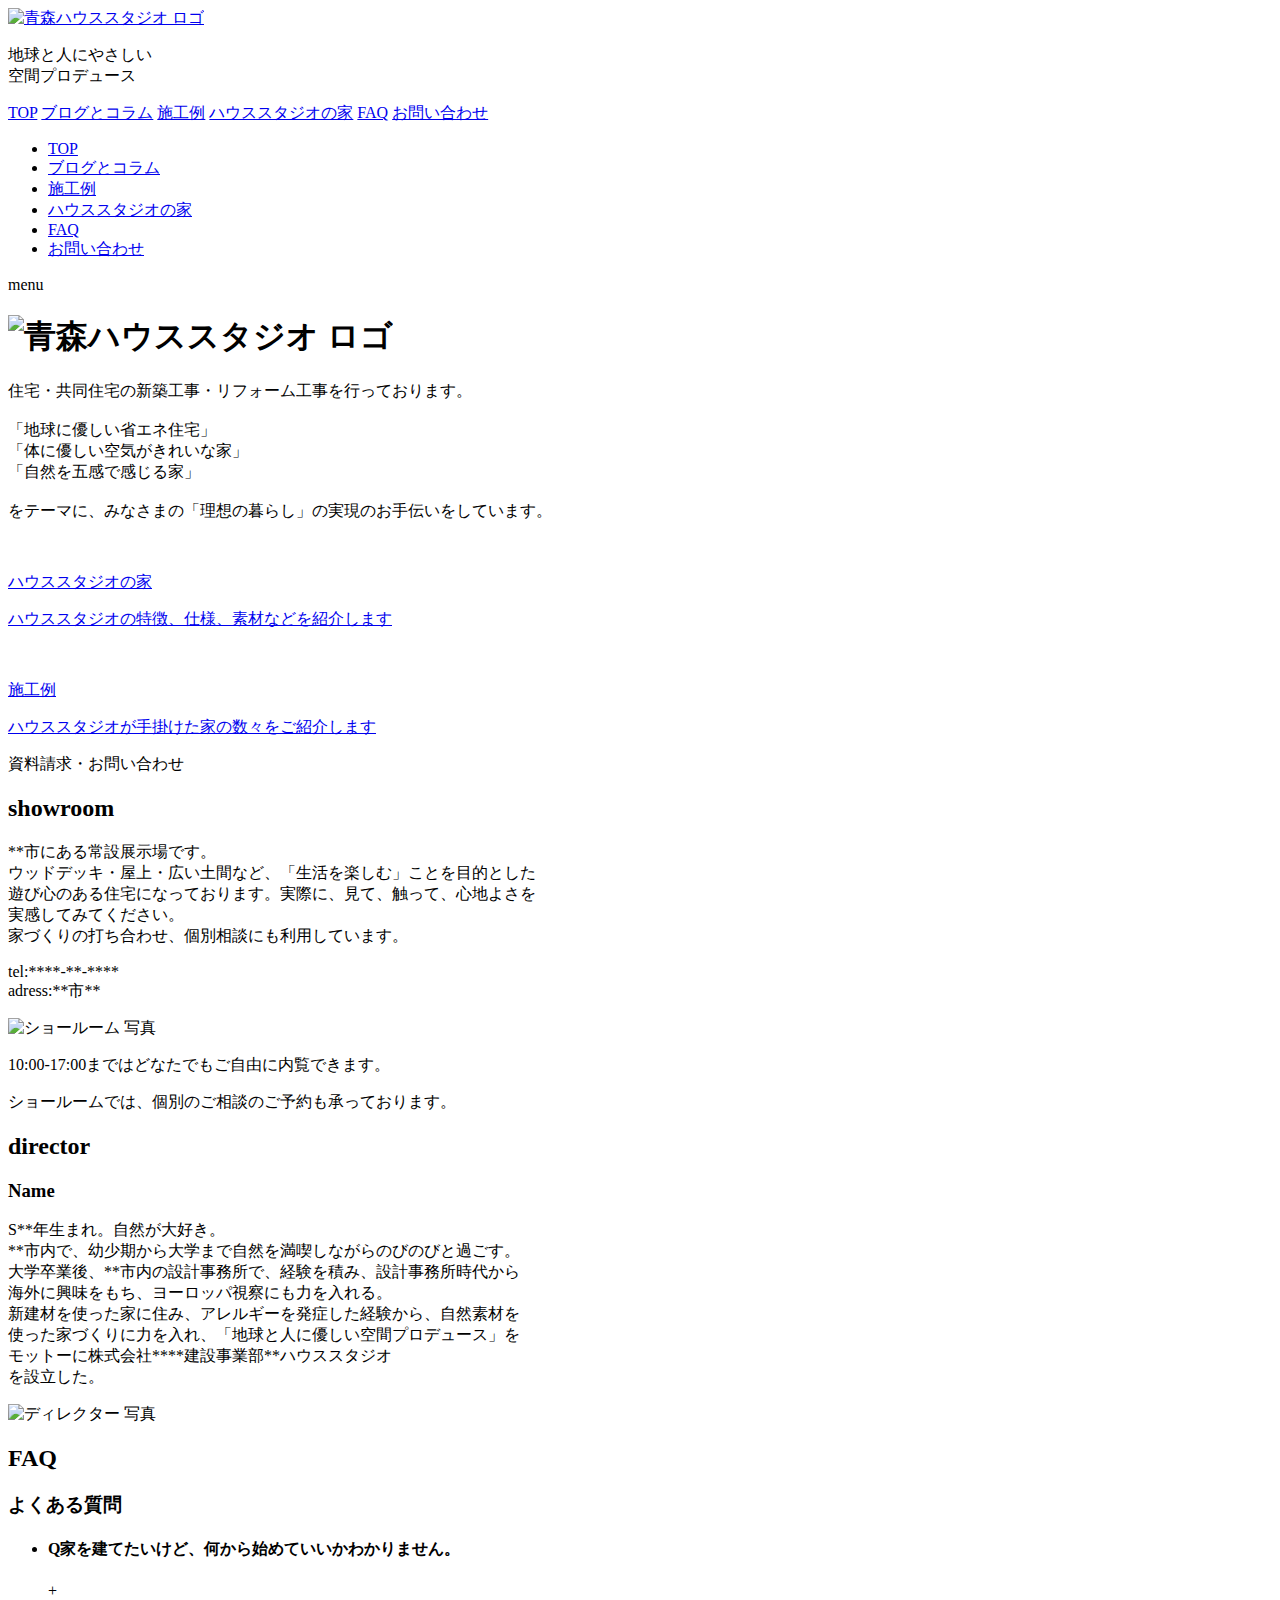
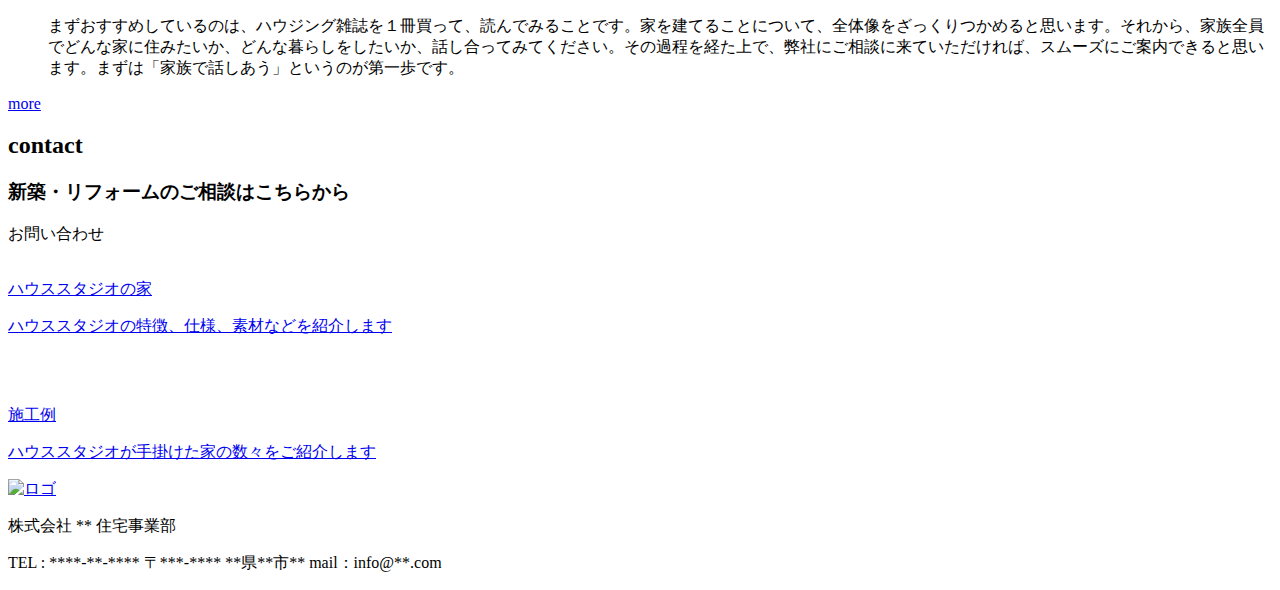
==== index.html @ ea8c5220 "Create index.html" ====
<!DOCTYPE html>
<html>
<head>
  <meta charset="utf-8">
  <meta name="viewport" content="width=device-width, initial-scale=1.0">
  <title>ハウススタジオ｜自然素材の新築・リフォーム｜自然と人に優しい空間プロデュース｜</title>
  <link rel="stylesheet" type="text/css" href="stylesheet.css">
  <link rel="stylesheet" type="text/css" href="responsive.css">
  <link rel="stylesheet" href="//maxcdn.bootstrapcdn.com/font-awesome/4.5.0/css/font-awesome.min.css">
  <link href="https://use.fontawesome.com/releases/v5.0.6/css/all.css" rel="stylesheet">
  <script src="https://ajax.googleapis.com/ajax/libs/jquery/2.1.4/jquery.min.js"></script>
</head>
<body>
  <header>
    <div class="container">
      <a href="index.html">
        <img class="header-logo" src="images/try.png" alt="青森ハウススタジオ ロゴ">
      </a>
      <p class="header-text">地球と人にやさしい<br>空間プロデュース</p>
      <div class="header-list">
        <a href="index.html">TOP</a>
        <a href="contents.html">ブログとコラム</a>
        <a href="works.html">施工例</a>
        <a href="about.html">ハウススタジオの家</a>
        <a href="faq.html">FAQ</a>
        <a href="contact.html">お問い合わせ</a>
      </div>

      <nav class="globalMenuSp">
        <ul>
          <li><a href="index.html">TOP</a></li>
          <li><a href="contents.html">ブログとコラム</a></li>
          <li><a href="works.html">施工例</a></li>
          <li><a href="about.html">ハウススタジオの家</a></li>
          <li><a href="faq.html">FAQ</a></li>
          <li><a href="contact.html">お問い合わせ</a></li>
        </ul>
      </nav>
      <div class="navToggle">
        <span></span><span></span><span></span><span>menu</span>
      </div>
    </div>
  </header>
  <div class="top-wrapper">
    <div class="container">
      <h1><img class="logo-top" src="images/try.png" alt="青森ハウススタジオ ロゴ"></h1>
      <p class="text-top">
        住宅・共同住宅の新築工事・リフォーム工事を行っております。<br><br class="text-top-br">
        「地球に優しい省エネ住宅」<br class="text-top-br">
        「体に優しい空気がきれいな家」<br class="text-top-br">
        「自然を五感で感じる家」<br><br class="text-top-br">
        をテーマに、みなさまの「理想の暮らし」の実現のお手伝いをしています。
      </p>
      <div class="btn-wrapper">
        <a class="btn btn-about" href="about.html">
          <img class="btn-image" src="images/btn.png" alt="">
          <p class="btn-title">ハウススタジオの家</p>
          <p class="btn-text">ハウススタジオの特徴、仕様、素材などを紹介します</p>
        </a>
        <a class="btn btn-about" href="works.html">
          <img class="btn-image" src="images/btn.png" alt="">
          <p class="btn-title">施工例</p>
          <p class="btn-text">ハウススタジオが手掛けた家の数々をご紹介します</p>
        </a>
      </div>
      <a class="btn btn-contact" src="contact.html">資料請求・お問い合わせ</a>
    </div>
  </div>
  <div class="showroom-wrapper">
    <div class="container">
      <div class="white-box">
        <div class="showroom-right">
          <div class="heading"><h2 class="gray">showroom</h2></div>
          <p class="showroom-text">
            **市にある常設展示場です。<br>ウッドデッキ・屋上・広い土間など、「生活を楽しむ」ことを目的とした<br>遊び心のある住宅になっております。実際に、見て、触って、心地よさを<br>実感してみてください。<br>家づくりの打ち合わせ、個別相談にも利用しています。
          </p>
          <p class="adress">
            tel:****-**-****<br>adress:**市**
          </p>
        </div>
        <div class="clear"></div>
        <div class="showroom-left">
          <img class="pic-showroom" src="images/showroom.JPG" alt="ショールーム 写真">
          <p>10:00-17:00まではどなたでもご自由に内覧できます。</p>
          <p>ショールームでは、個別のご相談のご予約も承っております。</p>
        </div>
        <div class="clear"></div>
      </div>
    </div>
  </div>
  <div class="director-wrapper">
    <div class="container">
      <div class="director-introduction">
        <div class="director-text">
          <div class="heading">
            <h2 class="beige">director</h2>
            <h3>Name</h3>
          </div>
          <p>
            S**年生まれ。自然が大好き。<br>**市内で、幼少期から大学まで自然を満喫しながらのびのびと過ごす。<br>大学卒業後、**市内の設計事務所で、経験を積み、設計事務所時代から<br>海外に興味をもち、ヨーロッパ視察にも力を入れる。<br>新建材を使った家に住み、アレルギーを発症した経験から、自然素材を<br>使った家づくりに力を入れ、「地球と人に優しい空間プロデュース」を<br>モットーに株式会社****建設事業部**ハウススタジオ<br>を設立した。
          </p>
        </div>
        <div class="director-image">
          <img class="pic-director" src="images/directore.png" alt="ディレクター 写真">
        </div>
        <div class="clear"></div>
      </div>
    </div>
  </div>
  <div class="faq-wrapper">
    <div class="container">
      <div class="heading">
        <h2 class="gray">FAQ</h2>
        <h3>よくある質問</h3>
      </div>
      <div class="faq">
        <ul id="faq-list">
        <li class="faq-list-item">
            <h4 class="question">
              Q家を建てたいけど、何から始めていいかわかりません。
            </h4>
            <span>+</span>
            <div class="answer">
              <p>
                まずおすすめしているのは、ハウジング雑誌を１冊買って、読んでみることです。家を建てることについて、全体像をざっくりつかめると思います。それから、家族全員でどんな家に住みたいか、どんな暮らしをしたいか、話し合ってみてください。その過程を経た上で、弊社にご相談に来ていただければ、スムーズにご案内できると思います。まずは「家族で話しあう」というのが第一歩です。
              </p>
            </div>
          </li>
        </ul>
      </div>
      <a class="btn more" href="faq.html">more</a>
    </div>
  </div>
  <div class="contact-wrapper">
    <div class="container">
      <div class="heading">
        <h2 class="gray">contact</h2>
        <h3>新築・リフォームのご相談はこちらから</h3>
      </div>
      <div class="btn-box">
        <a class="btn btn-contact" src="">お問い合わせ</a><br>
        <a class="btn btn-about" href="works.html">
          <img class="btn-image" src="images/btn.png" alt="">
          <p class="btn-title">ハウススタジオの家</p>
          <p class="btn-text">ハウススタジオの特徴、仕様、素材などを紹介します</p>
        </a><br>
        <a class="btn btn-about" href="about.html">
          <img class="btn-image" src="images/btn.png" alt="">
          <p class="btn-title">施工例</p>
          <p class="btn-text">ハウススタジオが手掛けた家の数々をご紹介します</p>
        </a>
      </div>
    </div>
  </div>
  <footer>
    <div class="container">
      <a href="index.html">
        <img src="images/logo.png" alt="ロゴ">
      </a>
      <p>株式会社 **
         住宅事業部 </p>
      <p>TEL : ****-**-****
        〒***-**** **県**市**
        mail：info@**.com</p>
  </footer>
  <script src="script.js"></script>
</body>
</html>
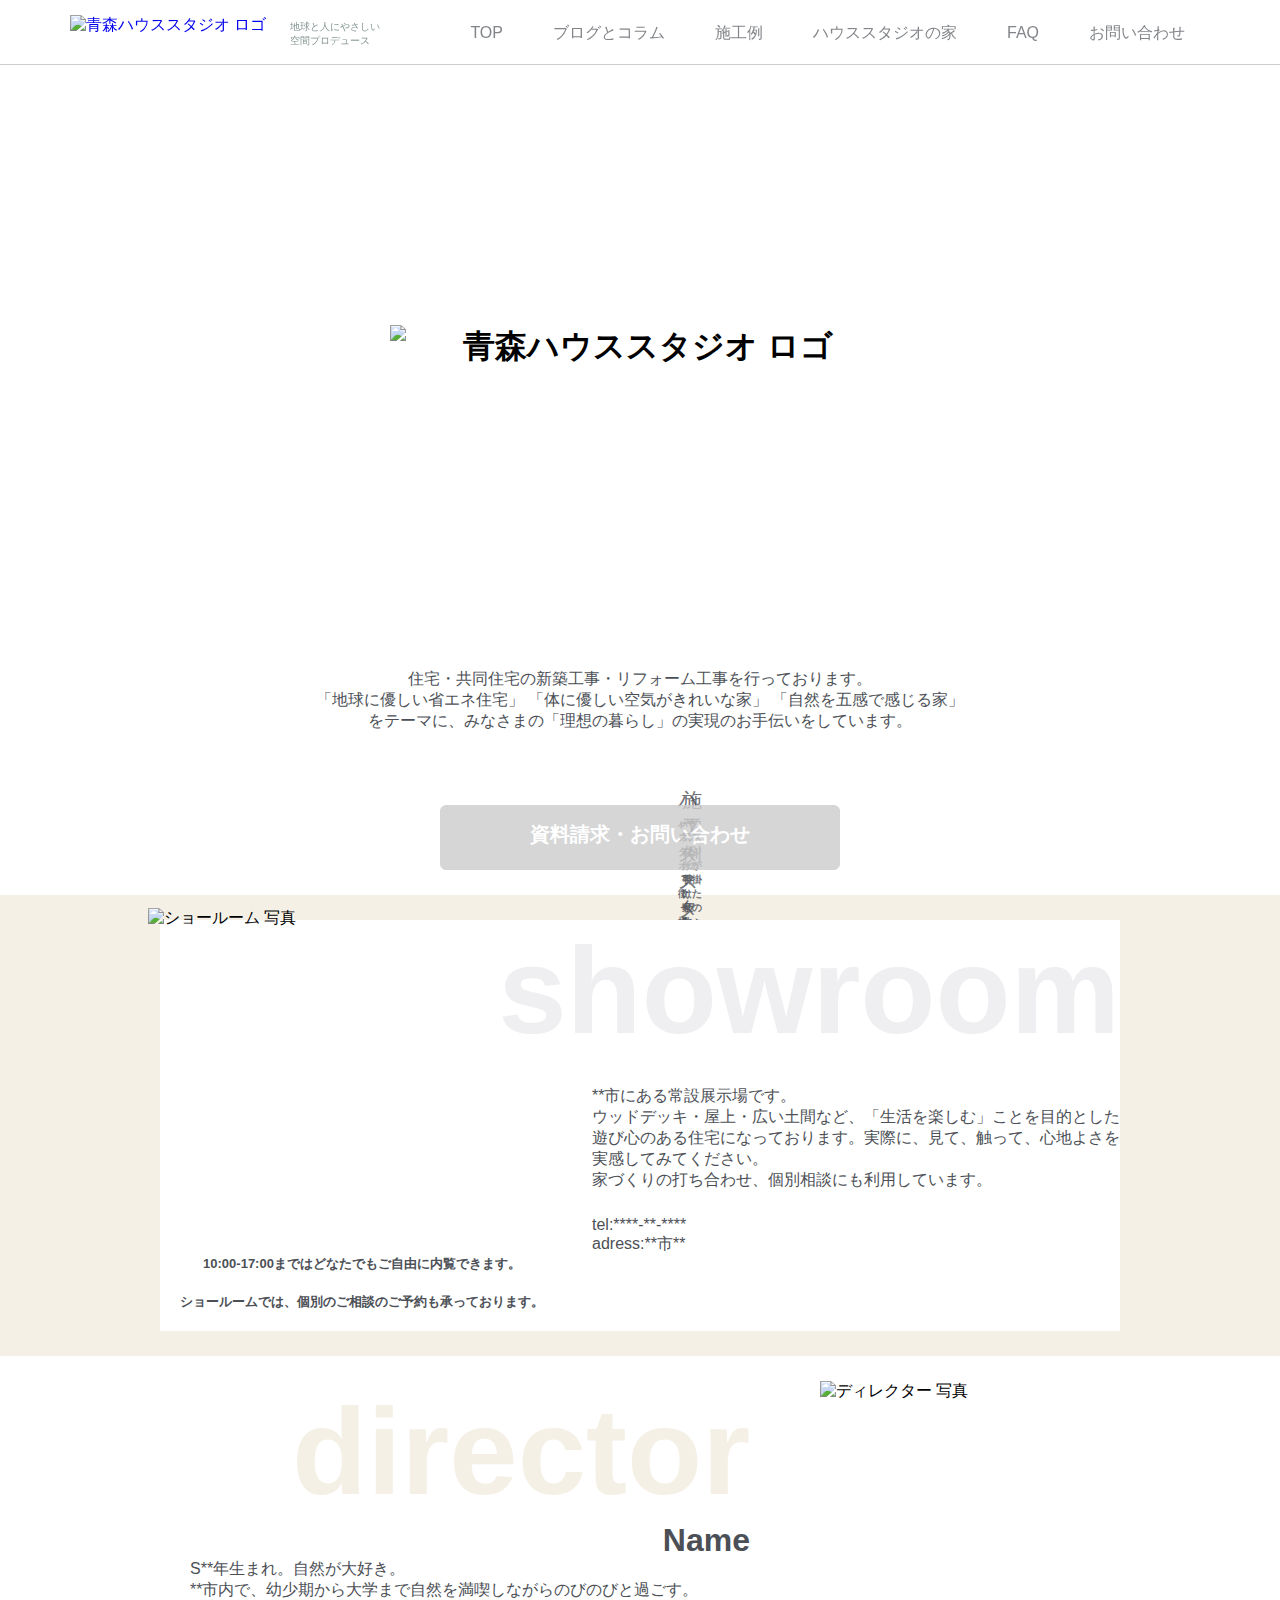
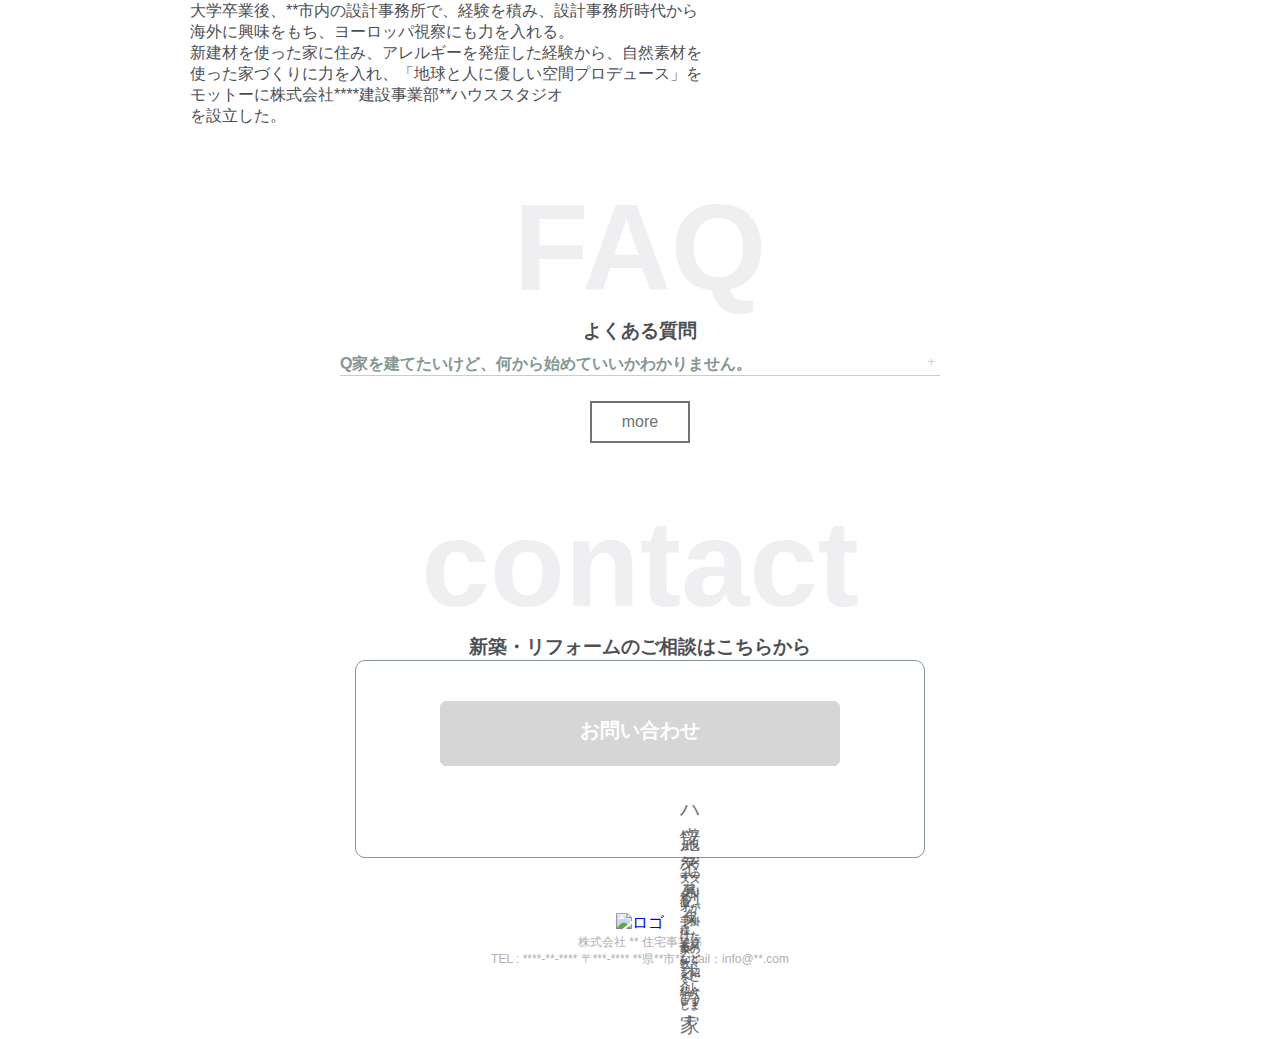
==== commit f7d69744: "Update index.html" ====
--- a/index.html
+++ b/index.html
@@ -14,7 +14,7 @@
   <header>
     <div class="container">
       <a href="index.html">
-        <img class="header-logo" src="images/try.png" alt="青森ハウススタジオ ロゴ">
+        <img class="header-logo" src="try.png" alt="青森ハウススタジオ ロゴ">
       </a>
       <p class="header-text">地球と人にやさしい<br>空間プロデュース</p>
       <div class="header-list">
@@ -43,7 +43,7 @@
   </header>
   <div class="top-wrapper">
     <div class="container">
-      <h1><img class="logo-top" src="images/try.png" alt="青森ハウススタジオ ロゴ"></h1>
+      <h1><img class="logo-top" src="try.png" alt="青森ハウススタジオ ロゴ"></h1>
       <p class="text-top">
         住宅・共同住宅の新築工事・リフォーム工事を行っております。<br><br class="text-top-br">
         「地球に優しい省エネ住宅」<br class="text-top-br">
@@ -53,12 +53,12 @@
       </p>
       <div class="btn-wrapper">
         <a class="btn btn-about" href="about.html">
-          <img class="btn-image" src="images/btn.png" alt="">
+          <img class="btn-image" src="btn.png" alt="">
           <p class="btn-title">ハウススタジオの家</p>
           <p class="btn-text">ハウススタジオの特徴、仕様、素材などを紹介します</p>
         </a>
         <a class="btn btn-about" href="works.html">
-          <img class="btn-image" src="images/btn.png" alt="">
+          <img class="btn-image" src="btn.png" alt="">
           <p class="btn-title">施工例</p>
           <p class="btn-text">ハウススタジオが手掛けた家の数々をご紹介します</p>
         </a>
@@ -80,7 +80,7 @@
         </div>
         <div class="clear"></div>
         <div class="showroom-left">
-          <img class="pic-showroom" src="images/showroom.JPG" alt="ショールーム 写真">
+          <img class="pic-showroom" src="showroom.JPG" alt="ショールーム 写真">
           <p>10:00-17:00まではどなたでもご自由に内覧できます。</p>
           <p>ショールームでは、個別のご相談のご予約も承っております。</p>
         </div>
@@ -101,7 +101,7 @@
           </p>
         </div>
         <div class="director-image">
-          <img class="pic-director" src="images/directore.png" alt="ディレクター 写真">
+          <img class="pic-director" src="directore.png" alt="ディレクター 写真">
         </div>
         <div class="clear"></div>
       </div>
@@ -140,12 +140,12 @@
       <div class="btn-box">
         <a class="btn btn-contact" src="">お問い合わせ</a><br>
         <a class="btn btn-about" href="works.html">
-          <img class="btn-image" src="images/btn.png" alt="">
+          <img class="btn-image" src="btn.png" alt="">
           <p class="btn-title">ハウススタジオの家</p>
           <p class="btn-text">ハウススタジオの特徴、仕様、素材などを紹介します</p>
         </a><br>
         <a class="btn btn-about" href="about.html">
-          <img class="btn-image" src="images/btn.png" alt="">
+          <img class="btn-image" src="btn.png" alt="">
           <p class="btn-title">施工例</p>
           <p class="btn-text">ハウススタジオが手掛けた家の数々をご紹介します</p>
         </a>
@@ -155,7 +155,7 @@
   <footer>
     <div class="container">
       <a href="index.html">
-        <img src="images/logo.png" alt="ロゴ">
+        <img src="logo.png" alt="ロゴ">
       </a>
       <p>株式会社 **
          住宅事業部 </p>
--- a/stylesheet.css
+++ b/stylesheet.css
@@ -0,0 +1,615 @@
+
+
+* {
+  box-sizing: border-box;
+  margin:0;
+  padding:0;
+}
+
+body {
+  margin: 0;
+  font-family: Verdana, "游ゴシック", YuGothic, "ヒラギノ角ゴ ProN W3", "Hiragino Kaku Gothic ProN", "メイリオ", Meiryo, sans-serif;
+}
+img {
+  border:0;
+}
+
+a {
+  text-decoration: none;
+}
+
+p{
+  color:rgb(76,80,86);
+  font-weight:500;
+}
+ul{
+  list-style:none;
+}
+.gray{
+  font-weight:bold;
+  color:rgb(239,238,240);
+  font-size:123px;
+}
+.beige{
+  font-weight:bold;
+  color:rgb(245,240,230);
+  font-size:123px;
+}
+.container {
+  max-width:1170px;
+  width: 100%;
+  padding: 0 15px;
+  margin: 0 auto;
+
+}
+.clear{
+  clear: right;
+  clear: left;
+}
+
+/*------------header-----------*/
+header {
+  height: 65px;
+  width: 100%;
+  background-color: rgb(255,255,255,0.9);
+  position :fixed;
+  top: 0;
+  z-index: 20;
+  border-bottom:1px solid rgb(204,204,204,1);
+}
+.header-logo{
+  margin-top:15px;
+  float:left;
+  width:200px;
+}
+.header-text{
+  color:rgb(133,150,149);
+  float:left;
+  margin:20px 20px;
+  font-size:10px;
+}
+.header-list {
+  float: right;
+}
+.header-list a {
+  line-height: 65px;
+  padding: 0 25px;
+  color:rgba(76,80,86,0.7);
+  display: block;
+  float: left;
+}
+
+.header-list a:hover {
+  color:rgba(100,100,100,1);
+}
+/*----------nav------------*/
+nav.globalMenuSp {
+    position: fixed;
+    z-index: 2;
+    top: 0;
+    left: 0;
+    background: #fff;
+    color:rgb(76,80,86);
+    text-align: center;
+    transform: translateY(-100%);
+    transition: all 0.6s;
+    width: 100%;
+}
+ 
+nav.globalMenuSp ul {
+    background: rgb(245,240,230);
+    margin: 0 auto;
+    padding: 0;
+    width: 100%;
+}
+ 
+nav.globalMenuSp ul li {
+    font-size: 1.1em;
+    list-style-type: none;
+    padding: 0;
+    width: 100%;
+    border-bottom: 1px dotted #333;
+}
+ 
+/* 最後はラインを描かない */
+nav.globalMenuSp ul li:last-child {
+    padding-bottom: 0;
+    border-bottom: none;
+}
+ 
+nav.globalMenuSp ul li a {
+    display: block;
+    color:rgb(76,80,86);
+    padding: 1em 0;
+}
+ 
+/* このクラスを、jQueryで付与・削除する */
+nav.globalMenuSp.active {
+    transform: translateY(0%);
+}
+
+.navToggle {
+    display: none;
+    position: fixed;    /* bodyに対しての絶対位置指定 */
+    right: 13px;
+    top: 8px;
+    width: 42px;
+    height: 51px;
+    cursor: pointer;
+    z-index: 3;
+    text-align: center;
+}
+.navToggle span {
+    display: block;
+    position: absolute;    /* .navToggleに対して */
+    width: 30px;
+    border-bottom: solid 3px rgb(133,150,149);
+    -webkit-transition: .35s ease-in-out;
+    -moz-transition: .35s ease-in-out;
+    transition: .35s ease-in-out;
+    left: 6px;
+}
+.navToggle span:nth-child(1) {
+    top: 9px;
+}
+.navToggle span:nth-child(2) {
+    top: 18px;
+}
+ 
+.navToggle span:nth-child(3) {
+    top: 27px;
+}
+ 
+.navToggle span:nth-child(4) {
+    border: none;
+    color: rgb(133,150,149);
+    font-size: 9px;
+    font-weight: bold;
+    top: 34px;
+}
+/*---tapしたあと---*/
+/* 最初のspanをマイナス45度に */
+.navToggle.active span:nth-child(1) {
+    top: 18px;
+    left: 6px;
+    -webkit-transform: rotate(-45deg);
+    -moz-transform: rotate(-45deg);
+    transform: rotate(-45deg);
+}
+ 
+/* 2番目と3番目のspanを45度に */
+.navToggle.active span:nth-child(2),
+.navToggle.active span:nth-child(3) {
+    top: 18px;
+    -webkit-transform: rotate(45deg);
+    -moz-transform: rotate(45deg);
+    transform: rotate(45deg);
+}
+/*---------top-wrapper----------*/
+
+.top-wrapper{
+  padding:25px 0;
+  text-align:center;
+}
+
+.logo-top{
+  display:block;
+  margin:300px auto;
+  width:500px;
+}
+.text-top{
+  text-align:center;
+  padding-bottom:25px;
+}
+.text-top-br{
+  display:none;
+}
+.btn-wrapper{
+  text-align:center;
+}
+.btn {
+  display: inline-block;
+  opacity: 0.8;
+  position:relative;
+  margin-top:15px;
+}
+
+.btn-title{
+  position:absolute;
+  top:15px;
+  left:40px;
+  font-size:20px;
+}
+.btn-text{
+  font-size:10px;
+  position:absolute;
+  top:45px;
+  left:40px;
+  font-weight:600;
+}
+.btn-contact{
+  background-color:rgb(204,204,204);
+  color:white;
+  border:1px solid rgb(204,204,204);
+  border-radius:6px;
+  width:400px;
+  height:65px;
+  text-align:center;
+  padding:15px 0;
+  font-size:20px;
+  font-weight:bold;
+  margin-top:15px;
+  cursor:pointer;
+}
+
+.btn:hover {
+  opacity: 1;
+}
+
+/*------showroom-wrapper--------*/
+.showroom-wrapper{
+  background-color:rgb(245,240,230);
+  padding:25px 0;
+}
+.white-box{
+  background-color:white;
+  width:960px;
+  margin:0 auto;
+  position:relative;
+}
+.showroom-right{
+  float:right;
+}
+.showroom-wrapper h2{
+  text-align:right;
+  margin-bottom:25px;
+  position:relative;
+  z-index:10;
+}
+.showroom-right p{
+  padding-left:190px;
+}
+.adress{
+  padding-top:25px;
+}
+.showroom-left{
+  float:left;
+}
+.showroom-left p{
+  font-size:13px;
+  text-align:center;
+  padding-bottom:20px;
+  padding-left:20px;
+  font-weight:600;
+}
+.pic-showroom{
+  width:420px;
+  height:315px;
+  position:absolute;
+  top:-12px;
+  left:-12px;
+}
+/*----directore-wrapper----*/
+.director-wrapper{
+  padding:25px 0;
+}
+.director-introduction{
+  width:960px;
+  margin:0 auto;
+  padding:0 30px;
+}
+.director-text{
+  float:left;
+  width:70%;
+}
+.director-image{
+  float:left;
+  width:30%;
+}
+.director-wrapper h2{
+  padding-right:70px;
+  text-align:right;
+}
+.director-wrapper h3{
+  color:rgb(76,80,86);
+  font-size:32px;
+  padding-right:70px;
+  text-align:right;
+}
+.director-wrapper p{
+  text-align:left;
+}
+.pic-director{
+  width:270px;
+  height:360px;
+}
+/*----faq-wrapper------*/
+.faq-wrapper{
+  padding:25px 0;
+}
+
+.faq-wrapper h2{
+  text-align:center;
+}
+.faq-wrapper h3{
+  text-align:center;
+  color:rgb(76,80,86);
+}
+.faq{
+  width:960px;
+  margin:0 auto;
+  text-align:center;
+}
+.question{
+  font-size:;
+}
+.more{
+  display:block;
+  padding:10px;
+  text-align:center;
+  color:rgb(76,80,86);
+  margin:0 auto;
+  border:2px solid rgb(76,80,86);
+  width:100px;
+  opacity:0.8;
+  margin-top:10px;
+}
+/*contact-wrapper-----------*/
+.contact-wrapper{
+  padding:25px 0;
+  text-align:center;
+}
+.contact-wrapper h3{
+  color:rgb(76,80,86);
+}
+.btn-box{
+  border:1px solid rgb(133,150,149);
+  border-radius:10px;
+  width:50%;
+  margin:0 auto;
+  padding:25px;
+}
+footer img {
+  width: 80px;
+}
+
+footer p {
+  color: #b3aeb5;
+  font-size: 12px;
+}
+
+footer {
+  text-align:center;
+  padding-top: 30px;
+  padding-bottom: 20px;
+}
+
+/*------------individual-faq----------*/
+
+.i-faq-wrapper h2{
+  color:rgb(76,80,86);
+}
+.i-faq-wrapper {
+  text-align: center;
+  color:rgb(76,80,86);
+  padding-top:130px;
+}
+
+#faq-list {
+  width: 600px;
+  margin: 0 auto;
+  padding: 0;
+  list-style: none;
+}
+
+.faq-list-item {
+  margin:10px 0 25px;
+  border-bottom:1px solid #ccc;
+  position:relative;
+  cursor:pointer;
+  text-align: left;
+}
+
+.faq-list-item h4 {
+  font-size: 16px;
+  color:rgb(133,150,149);
+}
+
+.faq-list-item span {
+  position:absolute;
+  top:0;
+  right:5px;
+  color:#ccc;
+  font-size:13px;
+}
+
+.answer {
+  font-size: 14px;
+  padding: 5px 0px;
+  margin-bottom: 15px;
+  display:none;
+}
+
+
+
+/*-------individual-about-wrapper---------*/
+
+.about-wrapper{
+  padding-top:130px;
+  text-align:center;
+}
+.about-wrapper .beige{
+  text-align:center;
+}
+.about-wrapper h1{
+  color:rgb(133,150,149);
+  text-align:center;
+  padding-bottom:25px;
+}
+.about-top{
+  padding:50px 0;
+  display:inline-block;
+  margin:0 auto;
+}
+.about-top-text{
+  float:left;
+  padding-right:30px;
+  display:inline-block;
+}
+.about-top-image{
+  display:inline-block;
+}
+.about-top-text h3{
+  font-weight:normal;
+  color:rgb(76,80,86);
+  font-size:23px;
+  padding-bottom:35px;
+  display:inline-block;
+}
+.about-top-text p{
+  font-size:15px;
+  display:inline-block;
+  text-align:left;
+}
+.about-top img{
+  width:250px;
+}
+.about-slide{
+  border:3px solid rgb(245,240,230);
+  border-radius:10px;
+  width:700px;
+  height:425px;
+  margin:20px auto 0;
+  padding:30px;
+}
+.slide-menu{
+  border-bottom:1px solid rgb(245,240,230);
+  margin:0 auto;
+  text-align:center;
+}
+.menu-btn:hover{
+  color:black;
+}
+.menu-btn{
+  cursor:pointer;
+  padding:10px;
+  display:inline-block;
+  color:rgb(133,150,149);
+  font-weight:bold;
+  font-size:18px;
+}
+.slide{
+  display:none;
+  padding:25px;
+  margin:0 auto;
+}
+.slide img{
+  float:left;
+  width:250px;
+}
+.slide p{
+  float:left;
+  width:300px;
+  padding-left:30px;
+  text-align:left;
+}
+.selected{
+  color:black;
+}
+.active{
+  display:block;
+}
+.about-kodawari{
+   background-color:rgb(245,240,230);
+   padding:25px 0;
+   margin-top:25px;
+}
+.about-kodawari h3{
+  padding-top:25px;
+}
+.kodawari{
+  background-color:white;
+  width:900px;
+  height:250px;
+  margin:50px auto;
+  padding:20px;
+  position:relative;
+}
+.kodawari h4{
+  font-size:18px;
+  color:rgb(76,80,86);
+  padding:20px;
+}
+.kodawari img{
+  width:200px;
+}
+.kodawari-text-left{
+  float:left;
+  width:600px;
+  text-align:left;
+}
+.kodawari-text-right{
+  float:right;
+  width:600px;
+  text-align:left;
+}
+.kodawari-image-right,.kodawari-image-left{
+  float:left;
+}
+.kodawari-image-right{
+  position:absolute;
+  top:25px;
+  right:25px;
+}
+.kodawari-image-left{
+  position:absolute;
+  top:25px;
+  left:25px;
+}
+
+/*-------individual-contact-wrapper---------*/
+.i-contact-wrapper{
+  text-align:center;
+  padding:130px 0;
+}
+.i-contact-wrapper .heading{
+  padding-bottom:50px;
+}
+.i-contact-wrapper h2{
+  color:rgb(133,150,149);
+}
+.i-contact-wrapper p{
+  padding-bottom:20px;
+}
+.telephone-box{
+  border:1px solid rgb(133,150,149);
+  border-radius:10px;
+  width:420px;
+  margin:0 auto;
+  padding-top:20px;
+}
+.telephone-box p{
+  color:rgb(76,80,86);
+}
+.telephone-box span{
+  font-size:27px;
+  padding-left:10px;
+}
+/*---individual-contents-wrapper----*/
+.i-contents-wrapper .beige{
+  padding-top:130px;
+  text-align:center;
+}
+.i-contents-wrapper h1{
+  text-align:center;
+  color:rgb(133,150,149);
+}
+/*---individual-works-wrapper---*/
+.i-works-wrapper .beige{
+  padding-top:130px;
+  text-align:center;
+}
+.i-works-wrapper h1{
+  text-align:center;
+  color:rgb(133,150,149);
+}
